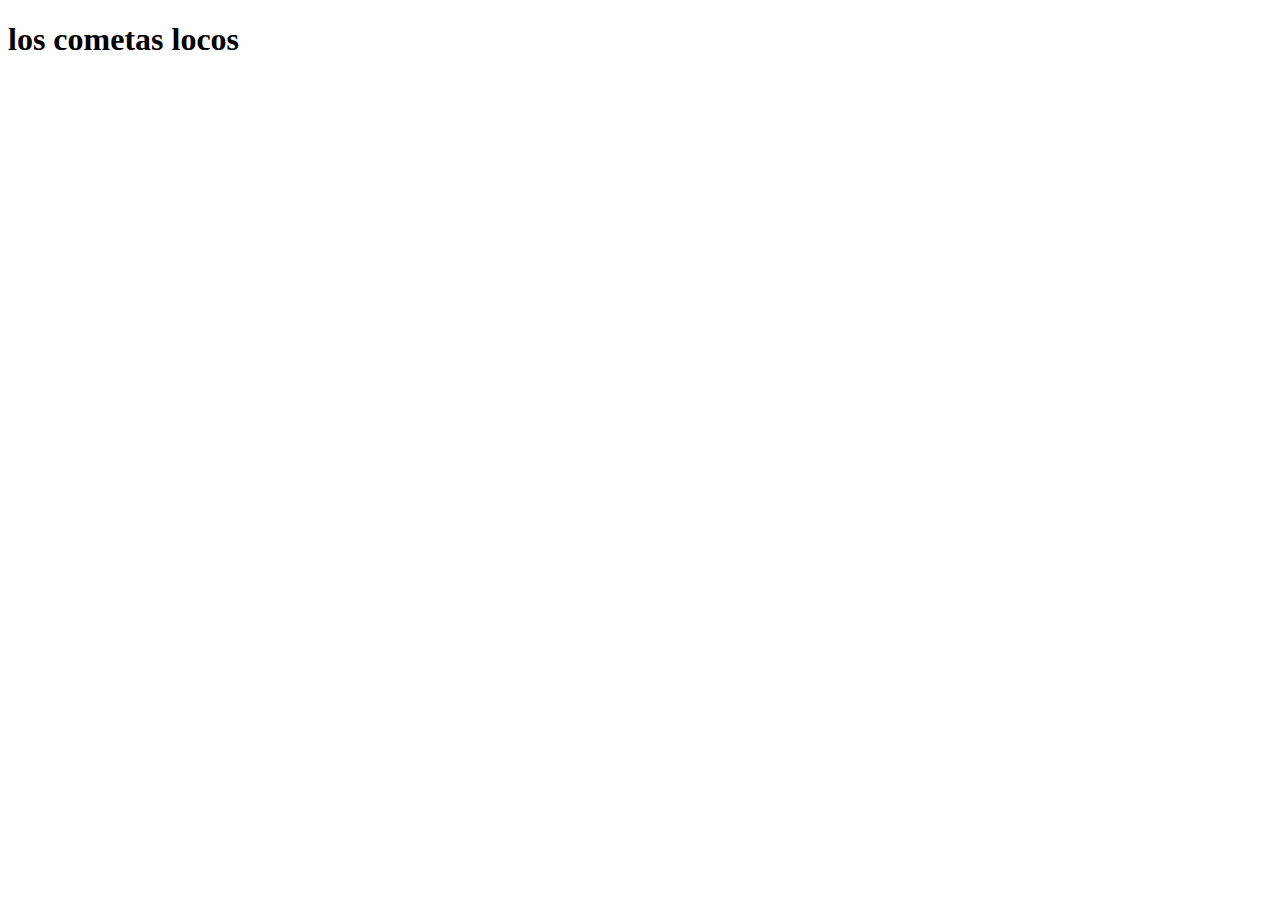
==== index.html @ 9ad3cad6 "version 2" ====
<!DOCTYPE html>
<html lang="en">
<head>
    <meta charset="UTF-8">
    <meta http-equiv="X-UA-Compatible" content="IE=edge">
    <meta name="viewport" content="width=device-width, initial-scale=1.0">
    <title>Hola</title>
</head>
<body>
    <h1>los cometas locos </h1>
</body>
</html>
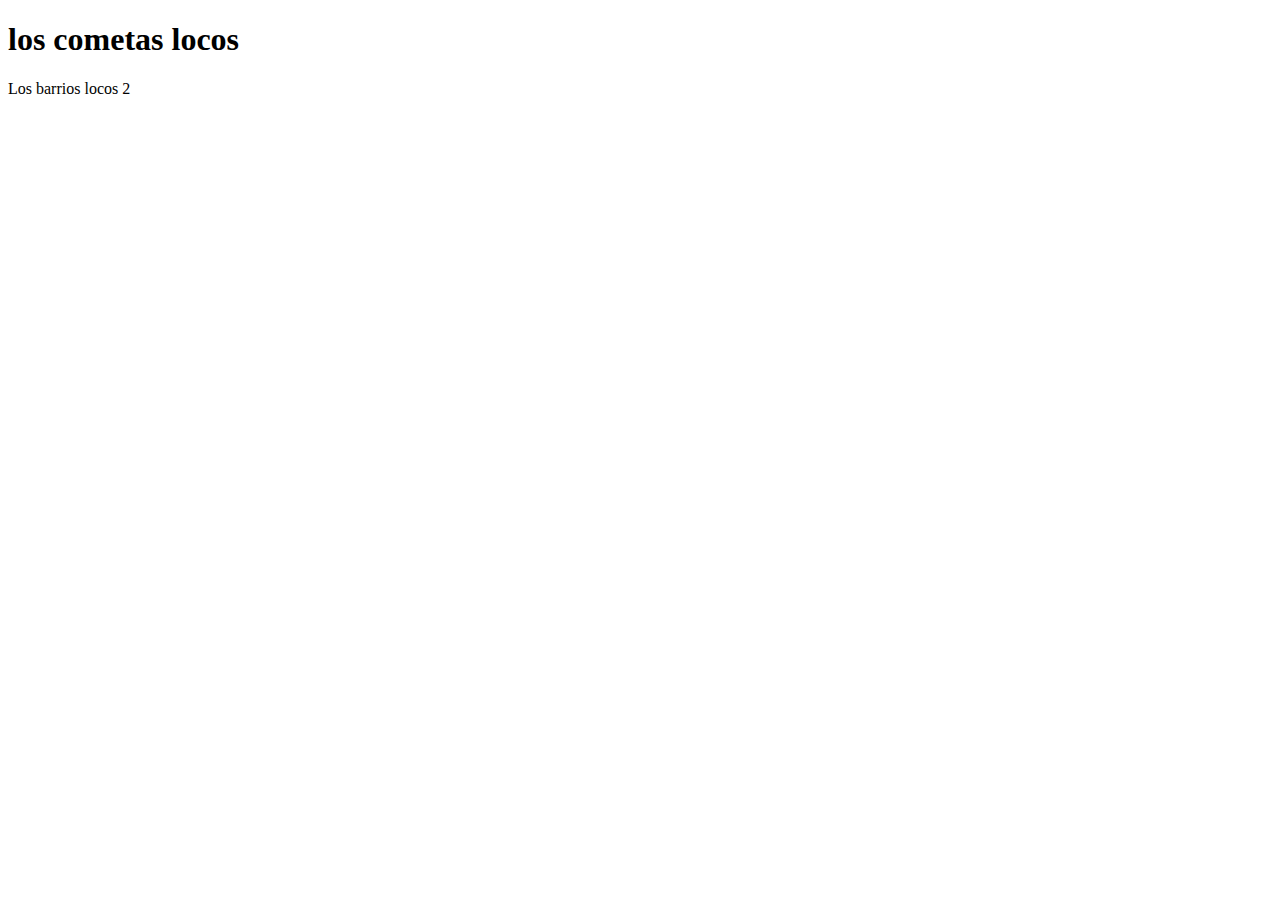
==== commit a5529559: "miprimercommit" ====
--- a/index.html
+++ b/index.html
@@ -8,5 +8,6 @@
 </head>
 <body>
     <h1>los cometas locos </h1>
+    <p>Los barrios locos 2</p>
 </body>
 </html>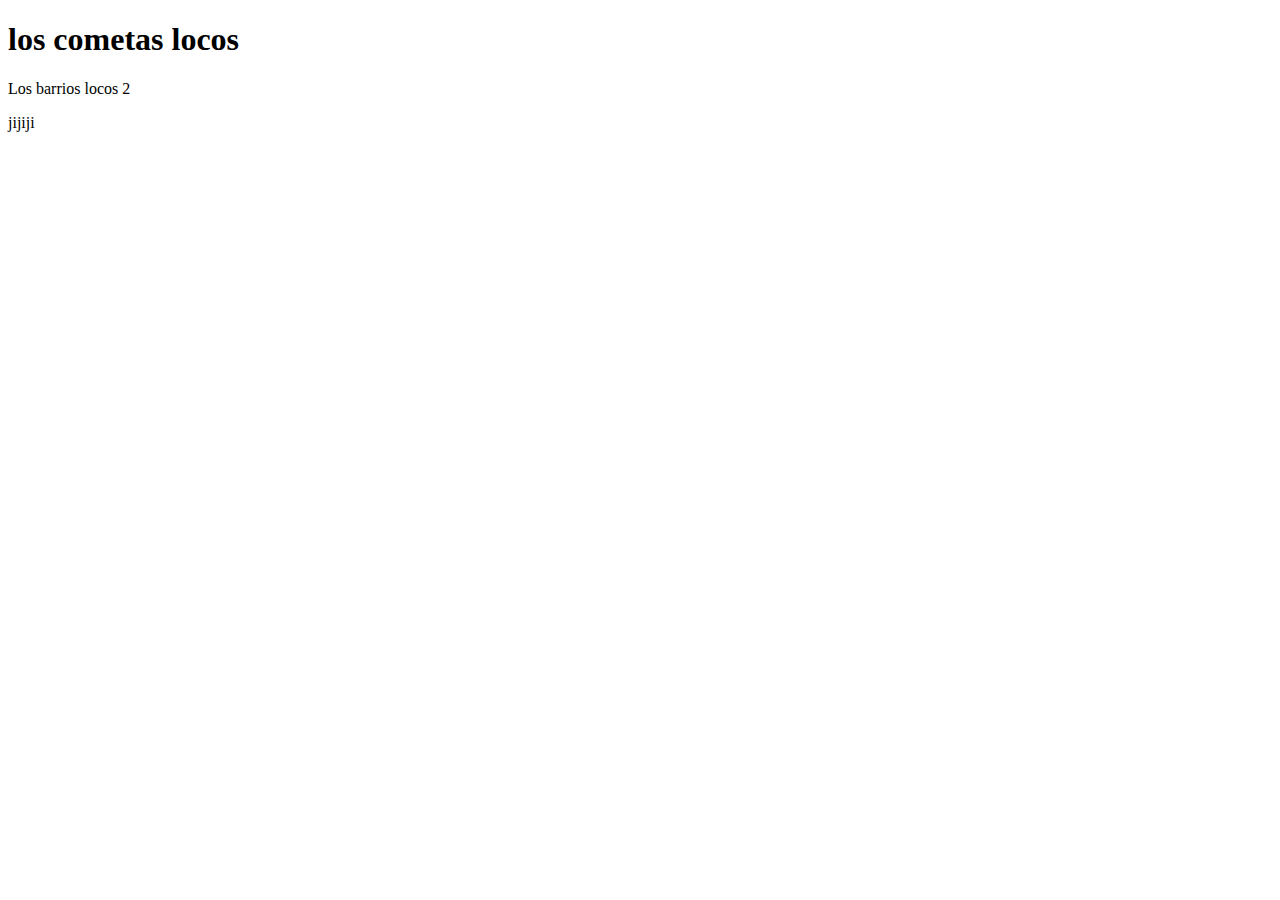
==== commit 7f15a8d8: "hice la tarea papi adotivo" ====
--- a/index.html
+++ b/index.html
@@ -9,5 +9,6 @@
 <body>
     <h1>los cometas locos </h1>
     <p>Los barrios locos 2</p>
+    <p>jijiji</p>
 </body>
 </html>